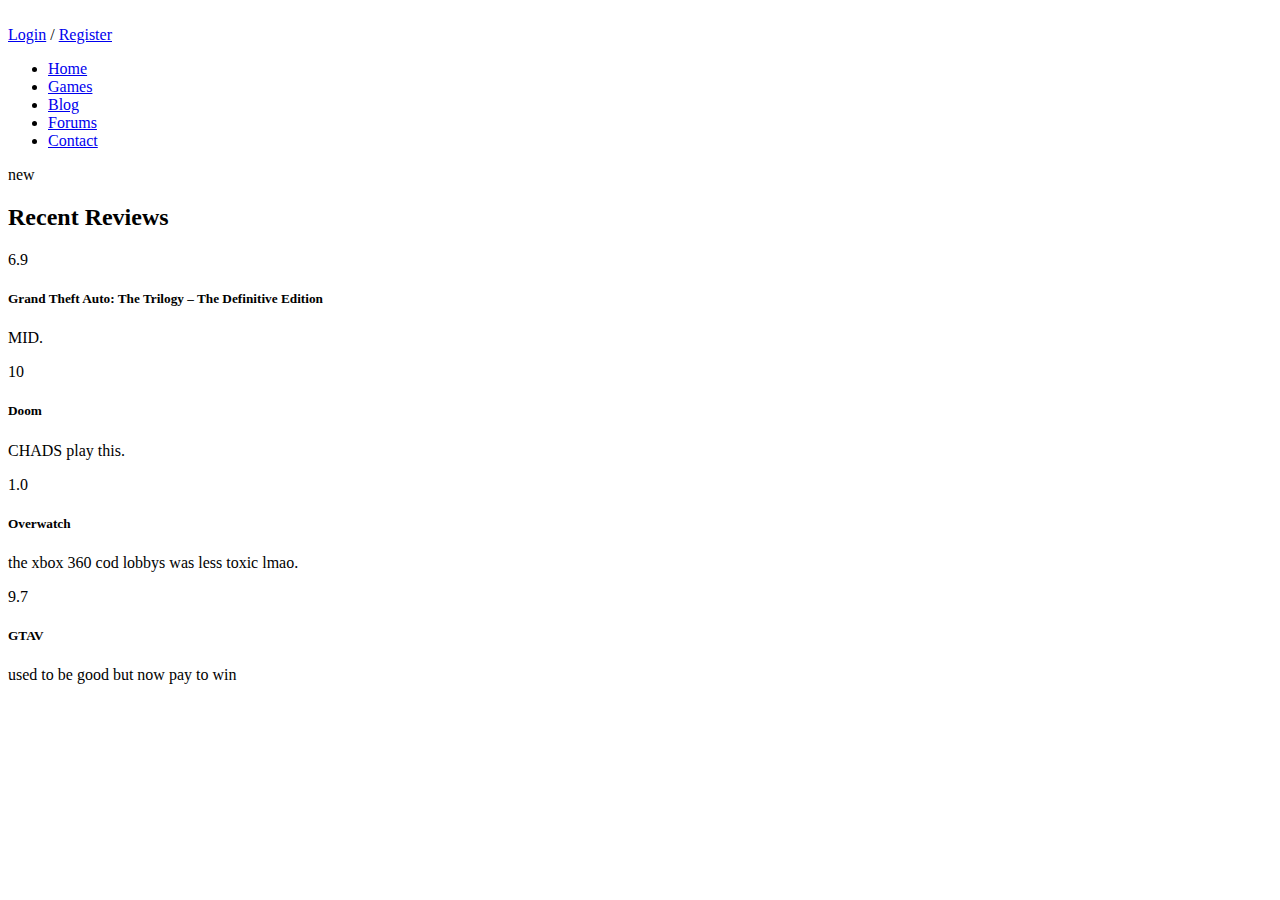
==== index.html @ 5617b8b1 "Update index.html" ====
<!DOCTYPE html>
<html lang="zxx">
<head>
	<title>fluf201 website</title>
	<meta charset="UTF-8">
	<meta name="description" content="Game Warrior Template">
	<meta name="keywords" content="warrior, game, creative, html">
	<meta name="viewport" content="width=device-width, initial-scale=1.0">
	<!-- Favicon -->   
	<link href="img/favicon.ico" rel="shortcut icon"/>

	<!-- Google Fonts -->
	<link href="https://fonts.googleapis.com/css?family=Roboto:400,400i,500,500i,700,700i" rel="stylesheet">

	<!-- Stylesheets -->
	<link rel="stylesheet" href="css/bootstrap.min.css"/>
	<link rel="stylesheet" href="css/font-awesome.min.css"/>
	<link rel="stylesheet" href="css/owl.carousel.css"/>
	<link rel="stylesheet" href="css/style.css"/>
	<link rel="stylesheet" href="css/animate.css"/>


	<!--[if lt IE 9]>
	  <script src="https://oss.maxcdn.com/html5shiv/3.7.2/html5shiv.min.js"></script>
	  <script src="https://oss.maxcdn.com/respond/1.4.2/respond.min.js"></script>
	<![endif]-->

</head>
<body>
	<!-- Page Preloder -->
	<div id="preloder">
		<div class="loader"></div>
	</div>

	<!-- Header section -->
	<header class="header-section">
		<div class="container">
			<!-- logo -->
			<a class="site-logo" href="index.html">
				<img src="img/logo.png" alt="">
			</a>
			<div class="user-panel">
				<a href="#">Login</a>  /  <a href="#">Register</a>
			</div>
			<!-- responsive -->
			<div class="nav-switch">
				<i class="fa fa-bars"></i>
			</div>
			<!-- site menu -->
			<nav class="main-menu">
				<ul>
					<li><a href="index.html">Home</a></li>
					<li><a href="review.html">Games</a></li>
					<li><a href="categories.html">Blog</a></li>
					<li><a href="community.html">Forums</a></li>
					<li><a href="contact.html">Contact</a></li>
				</ul>
			</nav>
		</div>
	</header>
	<!-- Header section end -->



	<!-- Review section -->
	<section class="review-section spad set-bg" data-setbg="img/review-bg.png">
		<div class="container">
			<div class="section-title">
				<div class="cata new">new</div>
				<h2>Recent Reviews</h2>
			</div>
			<div class="row">
				<div class="col-lg-3 col-md-6">
					<div class="review-item">
						<div class="review-cover set-bg" data-setbg="img/review/1.jpg">
							<div class="score yellow">6.9</div>
						</div>
						<div class="review-text">
							<h5>Grand Theft Auto: The Trilogy – The Definitive Edition</h5>
							<p>MID.</p>
						</div>
					</div>
				</div>
				<div class="col-lg-3 col-md-6">
					<div class="review-item">
						<div class="review-cover set-bg" data-setbg="img/review/2.jpg">
							<div class="score purple">10</div>
						</div>
						<div class="review-text">
							<h5>Doom</h5>
							<p>CHADS play this.</p>
						</div>
					</div>
				</div>
				<div class="col-lg-3 col-md-6">
					<div class="review-item">
						<div class="review-cover set-bg" data-setbg="img/review/3.jpg">
							<div class="score green">1.0</div>
						</div>
						<div class="review-text">
							<h5>Overwatch</h5>
							<p>the xbox 360 cod lobbys was less toxic lmao.</p>
						</div>
					</div>
				</div>
				<div class="col-lg-3 col-md-6">
					<div class="review-item">
						<div class="review-cover set-bg" data-setbg="img/review/4.jpg">
							<div class="score pink">9.7</div>
						</div>
						<div class="review-text">
							<h5>GTAV</h5>
							<p>used to be good but now pay to win</p>
						</div>
					</div>
				</div>
			</div>
		</div>
	</section>
	<!-- Review section end -->
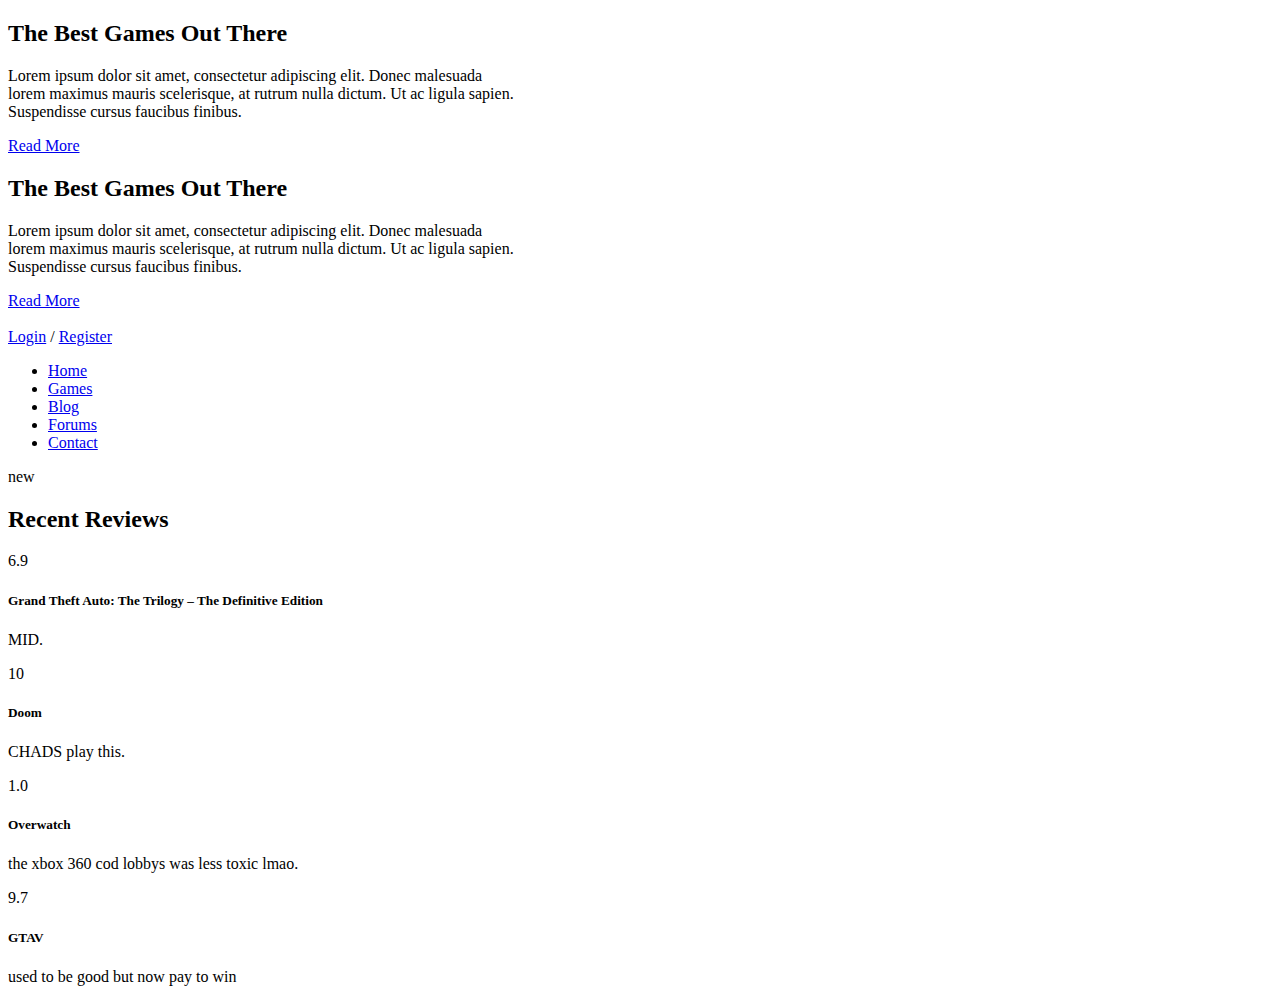
==== commit d800ba64: "Update index.html" ====
--- a/index.html
+++ b/index.html
@@ -24,6 +24,34 @@
 	  <script src="https://oss.maxcdn.com/html5shiv/3.7.2/html5shiv.min.js"></script>
 	  <script src="https://oss.maxcdn.com/respond/1.4.2/respond.min.js"></script>
 	<![endif]-->
+
+
+	<!-- Hero section -->
+	<section class="hero-section">
+		<div class="hero-slider owl-carousel">
+			<div class="hs-item set-bg" data-setbg="img/slider-1.jpg">
+				<div class="hs-text">
+					<div class="container">
+						<h2>The Best <span>Games</span> Out There</h2>
+						<p>Lorem ipsum dolor sit amet, consectetur adipiscing elit. Donec malesuada <br> lorem maximus mauris scelerisque, at rutrum nulla dictum. Ut ac ligula sapien. <br>Suspendisse cursus faucibus finibus.</p>
+						<a href="#" class="site-btn">Read More</a>
+					</div>
+				</div>
+			</div>
+			<div class="hs-item set-bg" data-setbg="img/slider-2.jpg">
+				<div class="hs-text">
+					<div class="container">
+						<h2>The Best <span>Games</span> Out There</h2>
+						<p>Lorem ipsum dolor sit amet, consectetur adipiscing elit. Donec malesuada <br> lorem maximus mauris scelerisque, at rutrum nulla dictum. Ut ac ligula sapien. <br>Suspendisse cursus faucibus finibus.</p>
+						<a href="#" class="site-btn">Read More</a>
+					</div>
+				</div>
+			</div>
+		</div>
+	</section>
+	<!-- Hero section end -->
+
+
 
 </head>
 <body>
@@ -118,3 +146,17 @@
 		</div>
 	</section>
 	<!-- Review section end -->
+</p>
+		</div>
+	</footer>
+	<!-- Footer section end -->
+
+
+	<!--====== Javascripts & Jquery ======-->
+	<script src="js/jquery-3.2.1.min.js"></script>
+	<script src="js/bootstrap.min.js"></script>
+	<script src="js/owl.carousel.min.js"></script>
+	<script src="js/jquery.marquee.min.js"></script>
+	<script src="js/main.js"></script>
+    </body>
+</html>
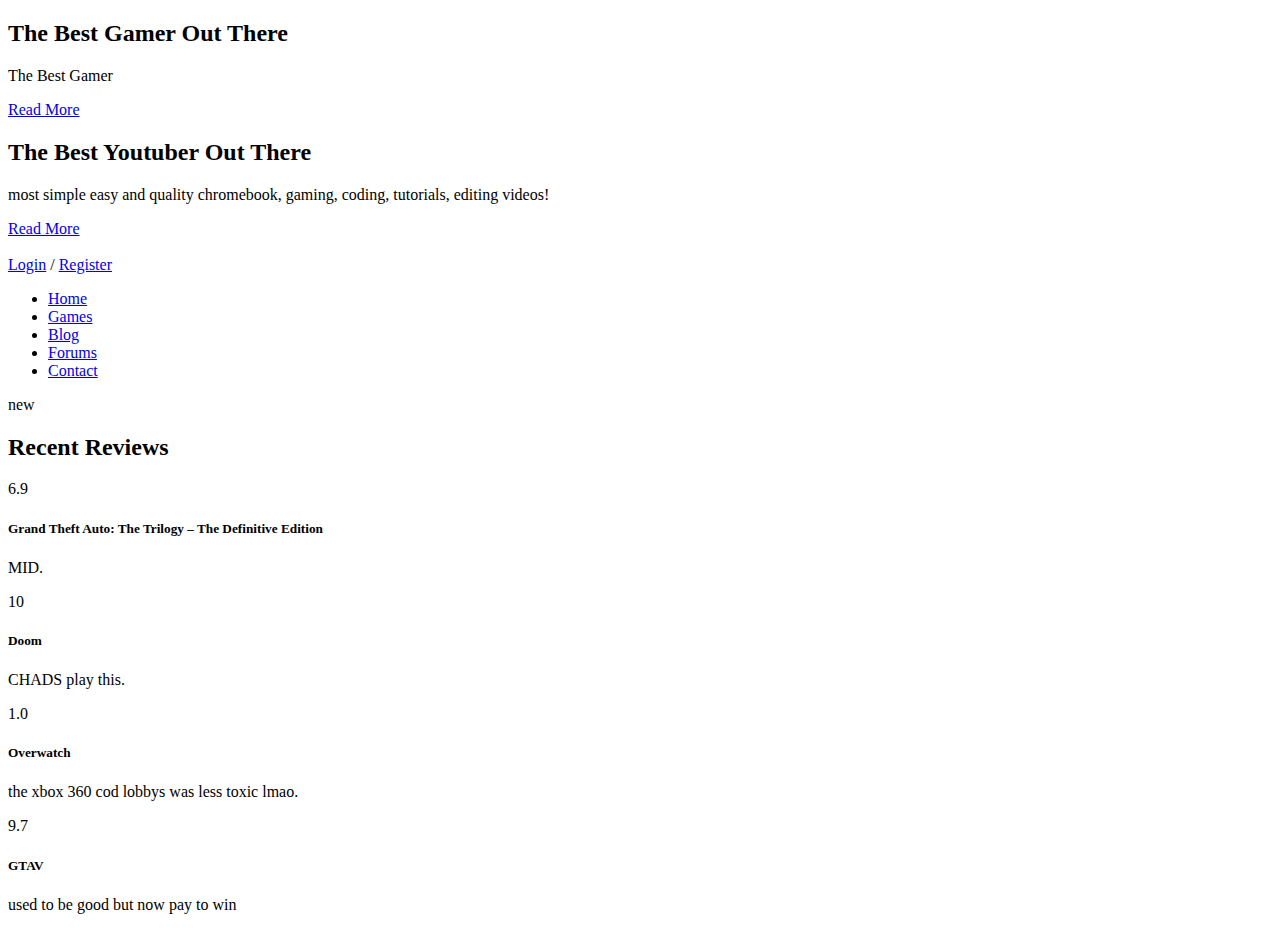
==== commit 3512dc66: "Update index.html" ====
--- a/index.html
+++ b/index.html
@@ -32,8 +32,8 @@
 			<div class="hs-item set-bg" data-setbg="img/slider-1.jpg">
 				<div class="hs-text">
 					<div class="container">
-						<h2>The Best <span>Games</span> Out There</h2>
-						<p>Lorem ipsum dolor sit amet, consectetur adipiscing elit. Donec malesuada <br> lorem maximus mauris scelerisque, at rutrum nulla dictum. Ut ac ligula sapien. <br>Suspendisse cursus faucibus finibus.</p>
+						<h2>The Best <span>Gamer</span> Out There</h2>
+						<p>The Best Gamer </p>
 						<a href="#" class="site-btn">Read More</a>
 					</div>
 				</div>
@@ -41,8 +41,8 @@
 			<div class="hs-item set-bg" data-setbg="img/slider-2.jpg">
 				<div class="hs-text">
 					<div class="container">
-						<h2>The Best <span>Games</span> Out There</h2>
-						<p>Lorem ipsum dolor sit amet, consectetur adipiscing elit. Donec malesuada <br> lorem maximus mauris scelerisque, at rutrum nulla dictum. Ut ac ligula sapien. <br>Suspendisse cursus faucibus finibus.</p>
+						<h2>The Best <span>Youtuber</span> Out There</h2>
+						<p>most simple easy and quality chromebook, gaming, coding, tutorials, editing videos!</p>
 						<a href="#" class="site-btn">Read More</a>
 					</div>
 				</div>
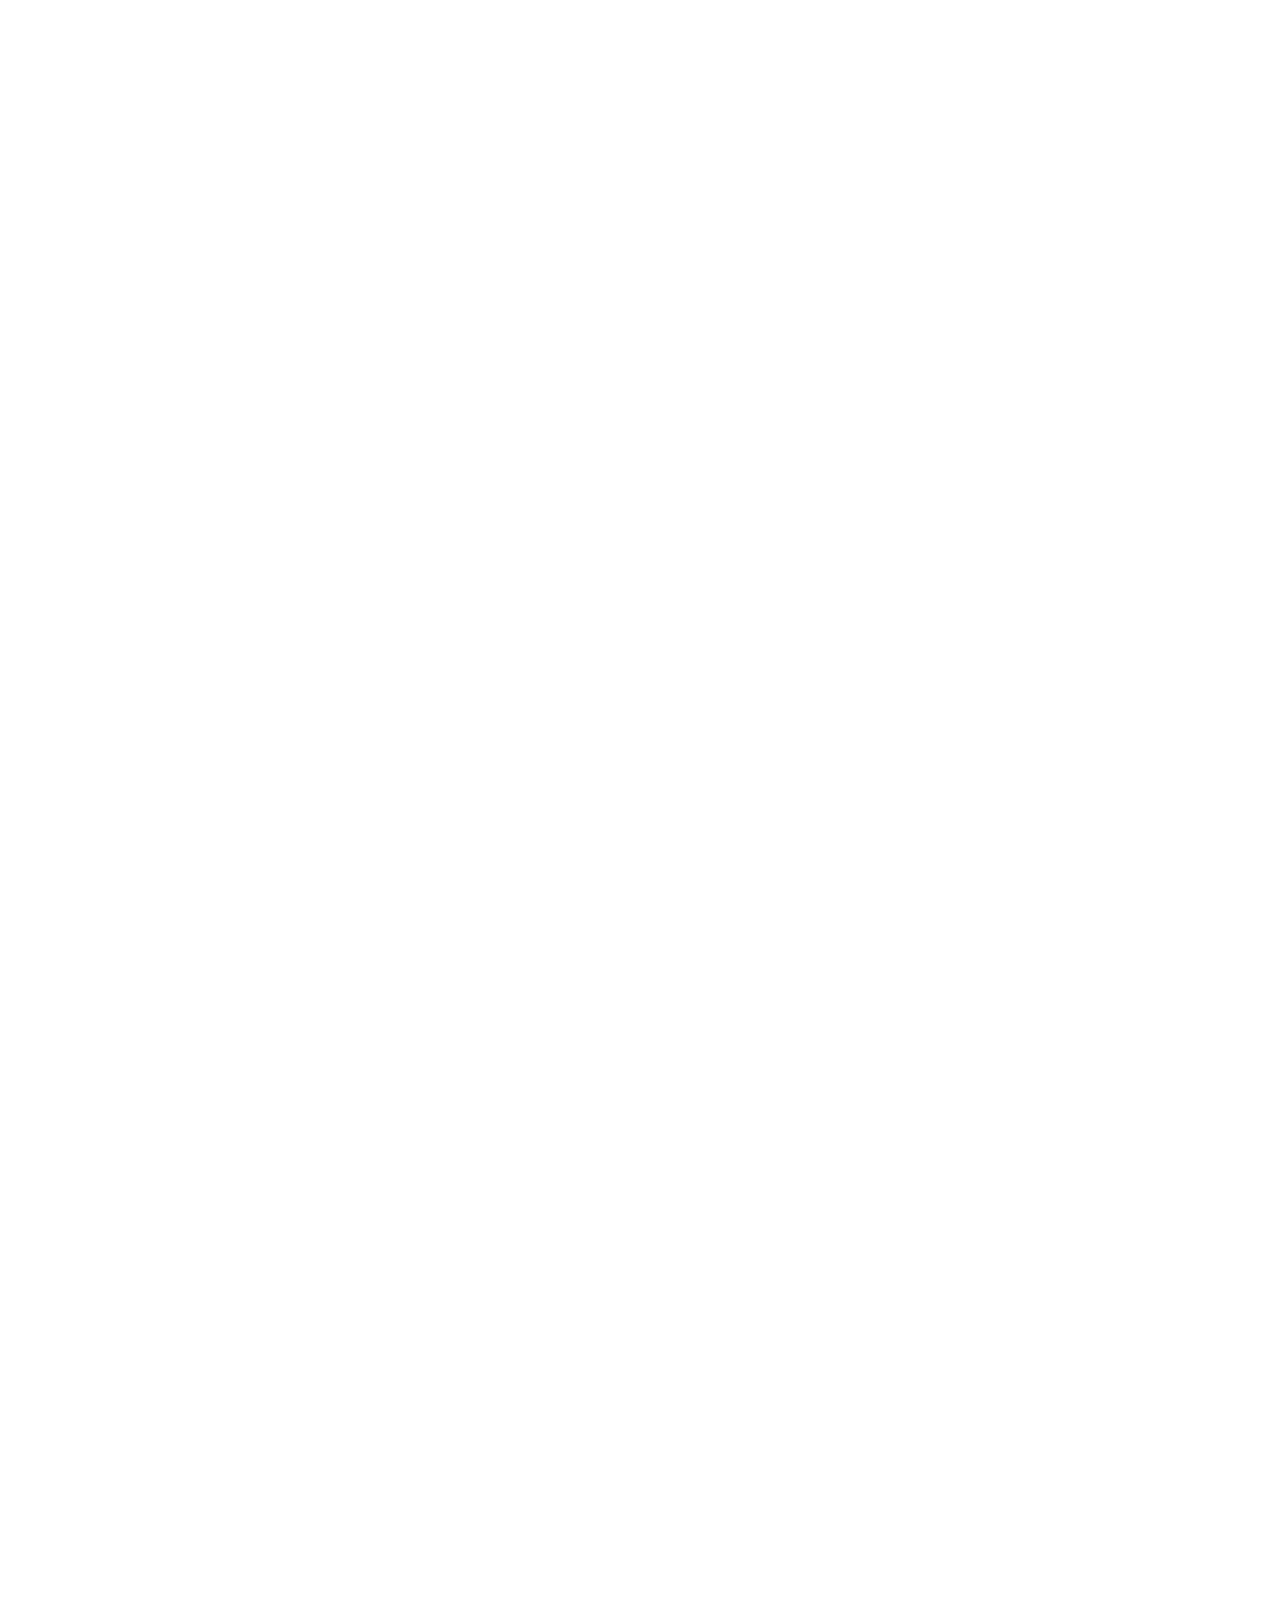
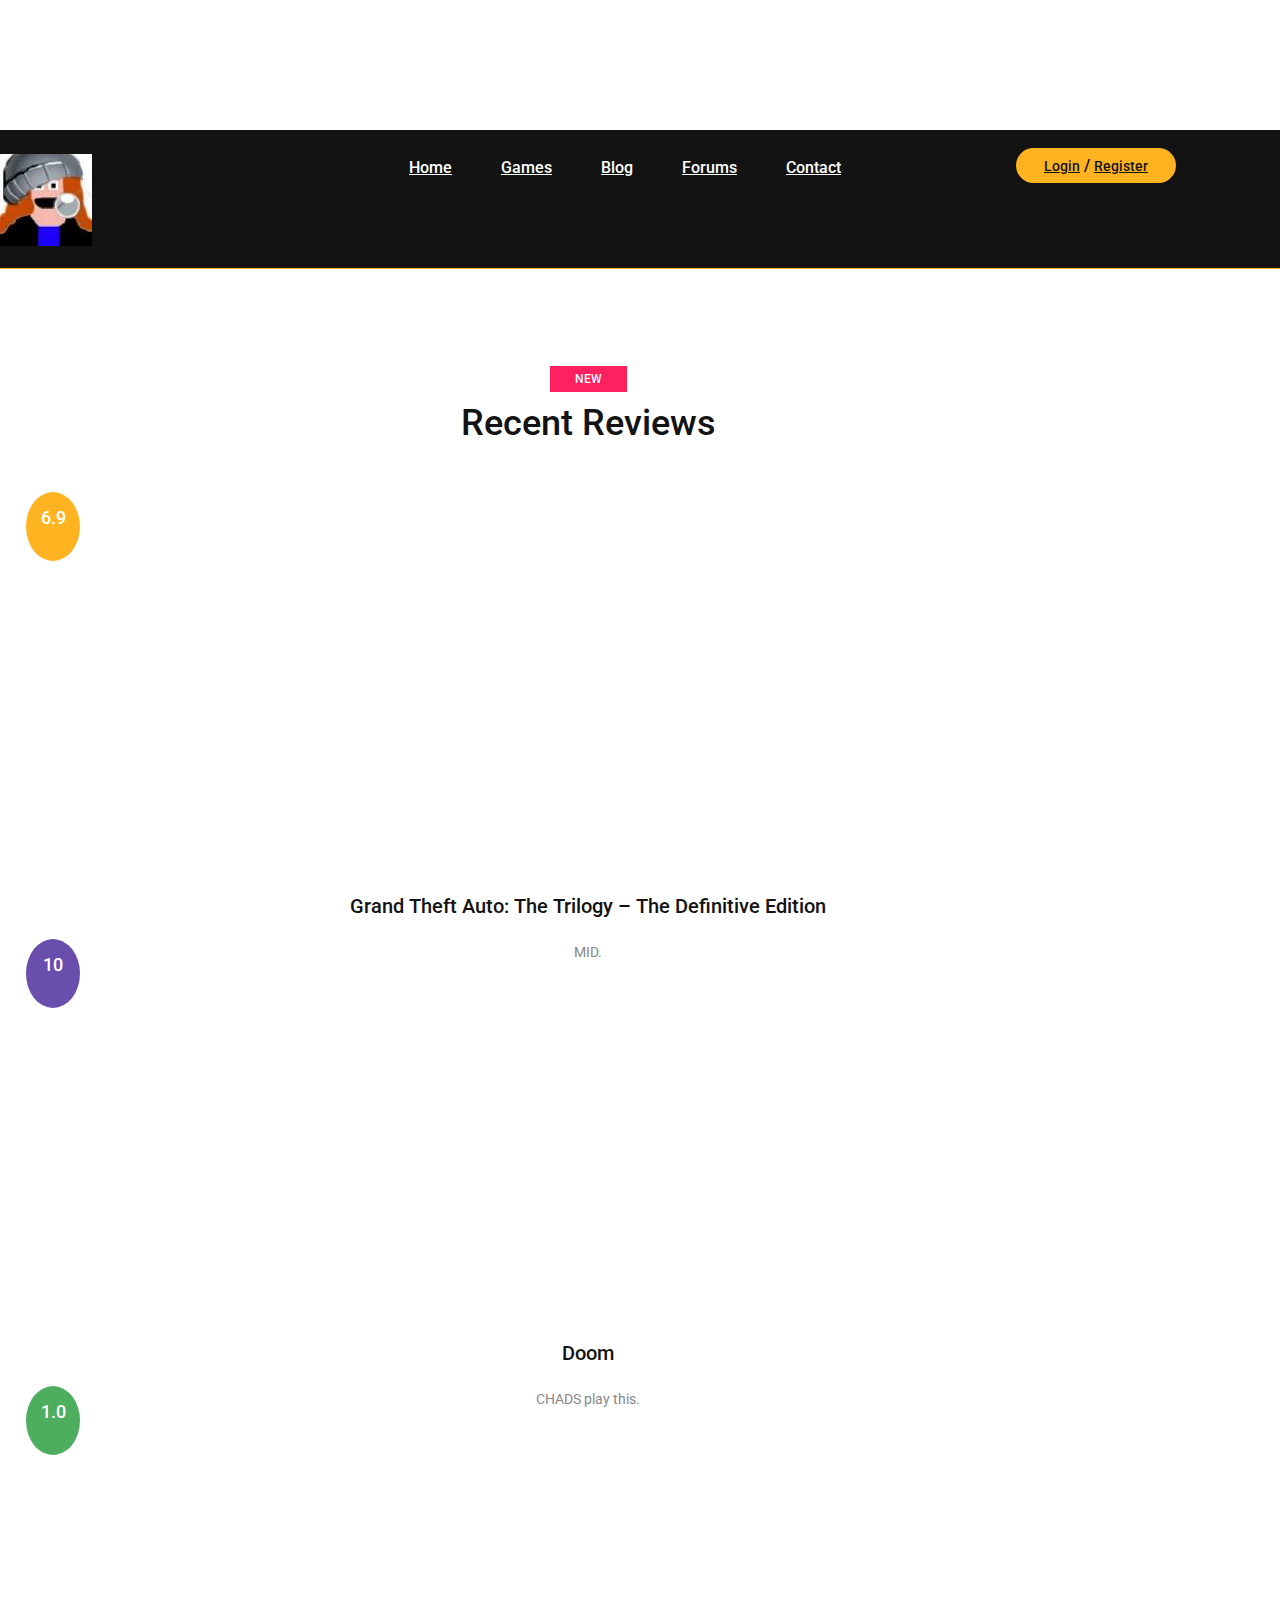
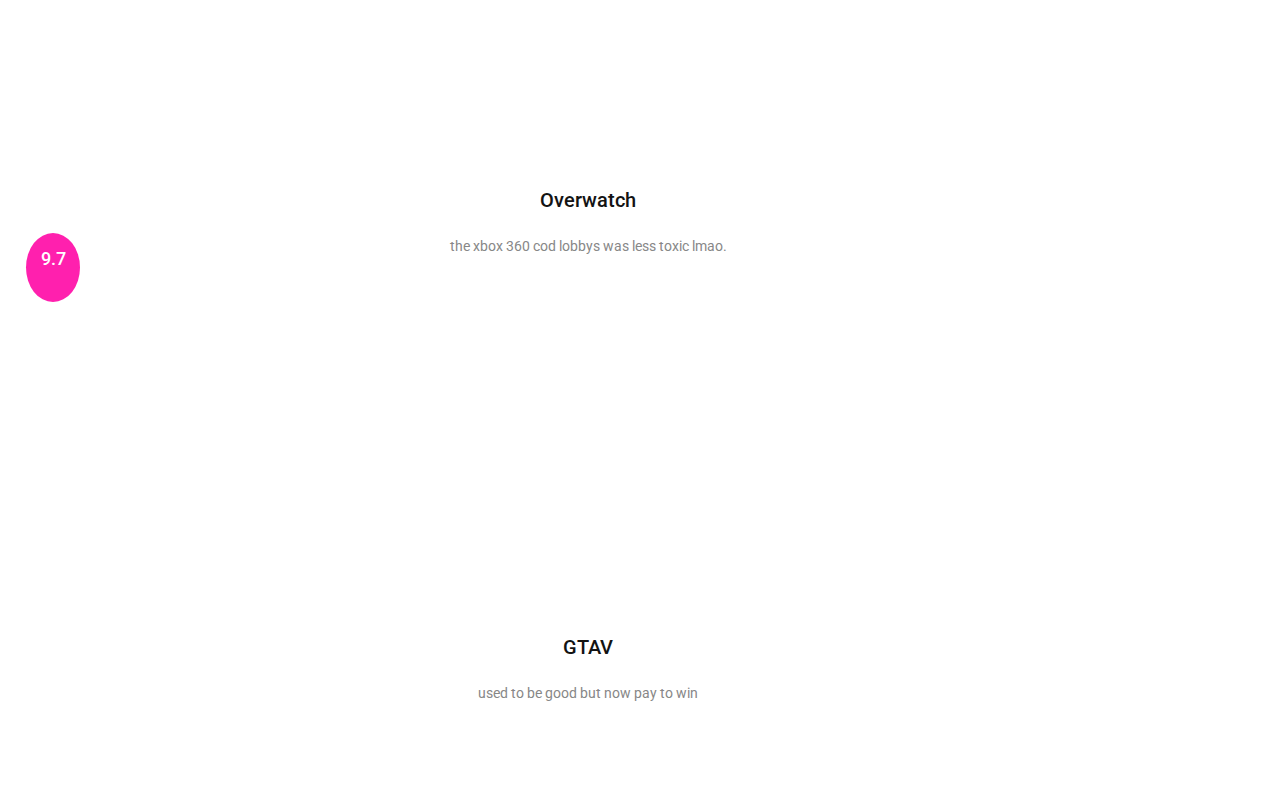
==== commit 5eaafce9: "Update index.html" ====
--- a/index.html
+++ b/index.html
@@ -3,8 +3,8 @@
 <head>
 	<title>fluf201 website</title>
 	<meta charset="UTF-8">
-	<meta name="description" content="Game Warrior Template">
-	<meta name="keywords" content="warrior, game, creative, html">
+	<meta name="description" content="fluf201 website">
+	<meta name="keywords" content="gaming, fluf201, fluf201playz, html">
 	<meta name="viewport" content="width=device-width, initial-scale=1.0">
 	<!-- Favicon -->   
 	<link href="img/favicon.ico" rel="shortcut icon"/>
--- a/css/style.css
+++ b/css/style.css
@@ -0,0 +1,1517 @@
+/* =================================
+------------------------------------
+  Game Warrior Template
+  Version: 1.0
+ ------------------------------------ 
+ ====================================*/
+
+/*---------------------------*/
+/* Template default CSS
+/*---------------------------*/
+
+html,
+body {
+	height: 100%;
+	font-family: 'Roboto', sans-serif;
+	-webkit-font-smoothing: antialiased;
+	font-smoothing: antialiased;
+}
+
+h1,
+h2,
+h3,
+h4,
+h5,
+h6 {
+	margin: 0;
+	font-weight: 500;
+	color: #131313;
+}
+
+h1 {
+	font-size: 70px;
+}
+
+h2 {
+	font-size: 36px;
+}
+
+h3 {
+	font-size: 30px;
+}
+
+h4 {
+	font-size: 24px;
+}
+
+h5 {
+	font-size: 20px;
+}
+
+h6 {
+	font-size: 16px;
+}
+
+p {
+	font-size: 14px;
+	color: #878787;
+	line-height: 2;
+}
+
+img {
+	max-width: 100%;
+}
+
+input:focus,
+select:focus,
+button:focus,
+textarea:focus {
+	outline: none;
+}
+
+a:hover,
+a:focus {
+	text-decoration: none;
+	outline: none;
+}
+
+ul,
+ol {
+	padding: 0;
+	margin: 0;
+}
+
+/*---------------------
+  Helper CSS
+-----------------------*/
+
+.section-title {
+	text-align: center;
+	margin-bottom: 75px;
+}
+
+.section-title h2 {
+	padding-top: 10px;
+	font-size: 36px;
+}
+
+.set-bg {
+	background-repeat: no-repeat;
+	background-size: cover;
+	background-position: top center;
+}
+
+.spad {
+	padding-top: 97px;
+	padding-bottom: 97px;
+}
+
+.text-white h1,
+.text-white h2,
+.text-white h3,
+.text-white h4,
+.text-white h5,
+.text-white h6,
+.text-white p,
+.text-white span,
+.text-white li,
+.text-white a {
+	color: #fff;
+}
+
+.rating i {
+	color: #fbb710;
+}
+
+.rating .is-fade {
+	color: #e0e3e4;
+}
+
+/*---------------------
+  Commom elements
+-----------------------*/
+
+/* buttons */
+.site-btn {
+	display: inline-block;
+	text-align: center;
+	font-size: 15px;
+	color: #131313;
+	padding: 16px 30px;
+	min-width: 153px;
+	border-radius: 50px;
+	font-weight: 500;
+	border: none;
+	background: #ffb320;
+	cursor: pointer;
+}
+
+.site-btn.btn-sm {
+	padding: 10px 30px;
+	min-width: 163px;
+}
+
+.site-btn:hover {
+	color: #131313;
+}
+
+.cata {
+	display: inline-block;
+	text-transform: uppercase;
+	font-size: 12px;
+	font-weight: 500;
+	color: #fff;
+	padding: 6px 25px;
+}
+
+.cata.new {
+	background: #ff205f;
+}
+
+.cata.strategy {
+	background: #4eae60;
+}
+
+.cata.racing {
+	background: #694eae;
+}
+
+.cata.adventure {
+	background: #40abf5;
+}
+
+/* Preloder */
+#preloder {
+	position: fixed;
+	width: 100%;
+	height: 100%;
+	top: 0;
+	left: 0;
+	z-index: 999999;
+	background: #fff;
+}
+
+.loader {
+	width: 40px;
+	height: 40px;
+	position: absolute;
+	top: 50%;
+	left: 50%;
+	margin-top: -13px;
+	margin-left: -13px;
+	border-radius: 60px;
+	animation: loader 0.8s linear infinite;
+	-webkit-animation: loader 0.8s linear infinite;
+}
+
+@keyframes loader {
+	0% {
+		-webkit-transform: rotate(0deg);
+		transform: rotate(0deg);
+		border: 4px solid #f44336;
+		border-left-color: transparent;
+	}
+	50% {
+		-webkit-transform: rotate(180deg);
+		transform: rotate(180deg);
+		border: 4px solid #673ab7;
+		border-left-color: transparent;
+	}
+	100% {
+		-webkit-transform: rotate(360deg);
+		transform: rotate(360deg);
+		border: 4px solid #f44336;
+		border-left-color: transparent;
+	}
+}
+
+@-webkit-keyframes loader {
+	0% {
+		-webkit-transform: rotate(0deg);
+		border: 4px solid #f44336;
+		border-left-color: transparent;
+	}
+	50% {
+		-webkit-transform: rotate(180deg);
+		border: 4px solid #673ab7;
+		border-left-color: transparent;
+	}
+	100% {
+		-webkit-transform: rotate(360deg);
+		border: 4px solid #f44336;
+		border-left-color: transparent;
+	}
+}
+
+/*------------------
+  Header section
+---------------------*/
+
+.header-section {
+	background: #131313;
+	clear: both;
+	overflow: hidden;
+	padding: 18px 0;
+	border-bottom: 1px solid #ffb320;
+}
+
+.site-logo {
+	display: inline-block;
+	float: left;
+	padding-top: 6px;
+}
+
+.user-panel {
+	float: right;
+	font-weight: 500;
+	background: #ffb320;
+	padding: 8px 28px;
+	border-radius: 30px;
+}
+
+.user-panel a {
+	font-size: 14px;
+	color: #131313;
+}
+
+.main-menu {
+	float: right;
+	margin-right: 170px;
+}
+
+.main-menu ul {
+	list-style: none;
+}
+
+.main-menu ul li {
+	display: inline;
+}
+
+.main-menu ul li a {
+	display: inline-block;
+	font-size: 16px;
+	color: #fff;
+	margin-left: 35px;
+	font-weight: 500;
+	padding: 10px 5px;
+}
+
+.main-menu ul li a:hover {
+	color: #ffb320;
+}
+
+.header-btn {
+	float: right;
+	margin-right: 0;
+}
+
+.nav-switch {
+	display: none;
+}
+
+/*------------------
+  Hero Section
+---------------------*/
+
+.hero-slider .hs-item {
+	height: 865px;
+	display: table;
+	width: 100%;
+}
+
+.hero-slider .hs-text {
+	display: table-cell;
+	vertical-align: middle;
+}
+
+.hero-slider .hs-text h2 {
+	color: #fff;
+	font-weight: 400;
+	font-size: 60px;
+	margin-bottom: 30px;
+	position: relative;
+	top: -80px;
+	opacity: 0;
+}
+
+.hero-slider .hs-text h2 span {
+	color: #ffb320;
+}
+
+.hero-slider .hs-text p {
+	color: #fff;
+	margin-bottom: 30px;
+	position: relative;
+	position: relative;
+	top: -90px;
+	opacity: 0;
+}
+
+.hero-slider .hs-text .site-btn {
+	position: relative;
+	top: -100px;
+	opacity: 0;
+}
+
+.hero-slider .owl-item.active .hs-item h2,
+.hero-slider .owl-item.active .hs-item p,
+.hero-slider .owl-item.active .hs-item .site-btn {
+	top: 0;
+	opacity: 1;
+}
+
+.hero-slider .owl-item.active .hs-item h2 {
+	-webkit-transition: all 0.5s ease 1s;
+	-o-transition: all 0.5s ease 1s;
+	transition: all 0.5s ease 1s;
+}
+
+.hero-slider .owl-item.active .hs-item p {
+	-webkit-transition: all 0.5s ease 0.8s;
+	-o-transition: all 0.5s ease 0.8s;
+	transition: all 0.5s ease 0.8s;
+}
+
+.hero-slider .owl-item.active .hs-item .site-btn {
+	-webkit-transition: all 0.5s ease 0.6s;
+	-o-transition: all 0.5s ease 0.6s;
+	transition: all 0.5s ease 0.6s;
+}
+
+.hero-slider .owl-dots {
+	position: relative;
+	max-width: 1146px;
+	margin: -33px auto 0;
+	top: -67px;
+	z-index: 5;
+}
+
+.hero-slider .owl-dots .owl-dot {
+	display: inline-block;
+	margin-right: 13px;
+	width: 33px;
+	height: 33px;
+	font-size: 14px;
+	font-weight: 500;
+	text-align: center;
+	padding-top: 7px;
+	border-radius: 40px;
+	background: #dbe2ec;
+}
+
+.hero-slider .owl-dots .owl-dot.active {
+	background: #ffb320;
+}
+
+/*---------------------
+  Latest News section
+-----------------------*/
+
+.latest-news-section {
+	overflow: hidden;
+	display: block;
+	clear: both;
+	background: #131313;
+	padding: 24px 0;
+	position: relative;
+}
+
+.ln-title {
+	position: absolute;
+	height: 100%;
+	width: 29%;
+	left: 0;
+	top: 0;
+	text-align: right;
+	padding-top: 24px;
+	padding-right: 66px;
+	font-size: 18px;
+	font-weight: 500;
+	color: #fff;
+	background: #ffb320;
+	z-index: 1;
+}
+
+.news-ticker {
+	width: 71%;
+	float: right;
+	overflow: hidden;
+	display: inline-block;
+}
+
+.news-ticker-contant .nt-item {
+	margin-right: 35px;
+	color: #fff;
+	display: inline-block;
+}
+
+.news-ticker-contant .nt-item span {
+	margin-right: 35px;
+	display: inline-block;
+	text-transform: uppercase;
+	font-size: 12px;
+	font-weight: 500;
+	color: #fff;
+	padding: 4px 20px;
+}
+
+.news-ticker-contant .nt-item span.new {
+	background: #ff205f;
+}
+
+.news-ticker-contant .nt-item span.strategy {
+	background: #4eae60;
+}
+
+.news-ticker-contant .nt-item span.racing {
+	background: #694eae;
+}
+
+/*------------------
+  Feature Section
+---------------------*/
+
+.feature-item {
+	height: 415px;
+	position: relative;
+}
+
+.feature-item:after {
+	position: absolute;
+	content: "";
+	width: 100%;
+	height: 100%;
+	left: 0;
+	top: 0;
+	background: #000;
+	opacity: .65;
+}
+
+.feature-item .cata {
+	position: relative;
+	margin-top: 28px;
+	margin-left: 29px;
+	z-index: 3;
+}
+
+.feature-item .fi-content {
+	position: absolute;
+	width: 100%;
+	left: 0;
+	bottom: 0;
+	padding: 0 26px 24px;
+	z-index: 2;
+}
+
+.feature-item .fi-content h5 {
+	margin-bottom: 18px;
+}
+
+.feature-item .fi-content .fi-comment {
+	font-size: 12px;
+	opacity: .54;
+}
+
+/*----------------------
+  Recent Game Section
+------------------------*/
+
+.recent-game-section {
+	background-color: #eef2f6;
+	border-top: 1px solid #d6dee7;
+	border-bottom: 1px solid #d6dee7;
+}
+
+.recent-game-item .rgi-thumb {
+	height: 204px;
+	padding: 25px 28px;
+}
+
+.recent-game-item .rgi-content {
+	padding: 34px 22px 20px;
+	background: #fff;
+	border: 1px solid #d6dee7;
+	border-top: none;
+	position: relative;
+}
+
+.recent-game-item .rgi-content h5 {
+	margin-bottom: 20px;
+	line-height: 1.5;
+}
+
+.recent-game-item .rgi-content .comment {
+	font-size: 12px;
+	color: #737373;
+}
+
+.recent-game-item .rgi-extra {
+	position: absolute;
+	right: 0;
+	bottom: 0;
+	width: 70px;
+}
+
+.recent-game-item .rgi-extra .rgi-star,
+.recent-game-item .rgi-extra .rgi-heart {
+	height: 35px;
+	width: 35px;
+	float: left;
+	display: block;
+	padding: 6px 8px 0;
+}
+
+.recent-game-item .rgi-extra .rgi-star {
+	background: #ffb320;
+}
+
+.recent-game-item .rgi-extra .rgi-heart {
+	background: #ff205f;
+}
+
+/*----------------------
+  Tournaments Section
+------------------------*/
+
+.tournaments-section {
+	background-image: url("../img/pattern.png");
+	background-repeat: repeat;
+}
+
+.tournament-title {
+	display: inline-block;
+	padding: 7px 25px;
+	font-size: 12px;
+	font-weight: 500;
+	color: #fff;
+	text-transform: uppercase;
+	background: #fb6e10;
+}
+
+.tournament-item {
+	background: #252525;
+}
+
+.tournament-item .ti-notic {
+	display: inline-block;
+	padding: 8px 21px;
+	font-size: 12px;
+	font-weight: 700;
+	color: #131313;
+	text-transform: uppercase;
+	background: #ffb320;
+}
+
+.tournament-item .ti-content {
+	padding: 38px 24px;
+	overflow: hidden;
+}
+
+.tournament-item .ti-thumb {
+	width: 168px;
+	height: 178px;
+	float: left;
+}
+
+.tournament-item .ti-text {
+	padding-left: 195px;
+}
+
+.tournament-item .ti-text h4 {
+	color: #ffb320;
+	margin-bottom: 20px;
+}
+
+.tournament-item .ti-text ul {
+	list-style: none;
+	margin-bottom: 20px;
+}
+
+.tournament-item .ti-text ul li {
+	color: #fff;
+	font-size: 12px;
+	margin-bottom: 6px;
+}
+
+.tournament-item .ti-text ul li span {
+	color: #9a9a9a;
+}
+
+.tournament-item .ti-text p {
+	font-size: 12px;
+	margin-bottom: 0;
+}
+
+.tournament-item .ti-text p span {
+	font-weight: 500;
+	color: #ffb320;
+}
+
+/*----------------------
+  Review Section
+------------------------*/
+
+.review-section {
+	background-position: right top;
+}
+
+.review-item .review-cover {
+	position: relative;
+	margin-bottom: 30px;
+	height: 345px;
+}
+
+.review-item .review-cover .score {
+	position: absolute;
+	width: 54px;
+	height: 54px;
+	top: -27px;
+	left: 26px;
+	padding-top: 15px;
+	font-size: 18px;
+	font-weight: 500;
+	color: #fff;
+	text-align: center;
+	border-radius: 50%;
+	z-index: 1;
+}
+
+.review-item .review-cover .score.yellow {
+	background: #ffb320;
+}
+
+.review-item .review-cover .score.purple {
+	background: #694eae;
+}
+
+.review-item .review-cover .score.pink {
+	background: #ff20ae;
+}
+
+.review-item .review-cover .score.green {
+	background: #4eae60;
+}
+
+.review-item .review-text {
+	text-align: center;
+}
+
+.review-item .review-text h5 {
+	margin-bottom: 20px;
+}
+
+.review-item .review-text p {
+	margin-bottom: 0;
+}
+
+.review-item .rating {
+	margin-bottom: 20px;
+}
+
+.review-item .rating i {
+	font-size: 12px;
+}
+
+/*----------------------
+  Footer top Section
+------------------------*/
+
+.footer-top-section {
+	background-image: url("../img/pattern.png");
+	background-repeat: repeat;
+	padding: 72px 0;
+}
+
+.footer-top-section .container {
+	position: relative;
+}
+
+.footer-top-bg {
+	position: absolute;
+	left: -30px;
+	bottom: -85px;
+	z-index: 2;
+}
+
+.footer-logo img {
+	margin-bottom: 35px;
+}
+
+.footer-widget {
+	padding: 40px 30px 7px;
+	background: #252525;
+	border: 1px solid #4a4a4a;
+}
+
+.footer-widget .fw-title {
+	color: #fff;
+	margin-bottom: 40px;
+}
+
+.latest-blog .lb-item {
+	margin-bottom: 23px;
+	overflow: hidden;
+}
+
+.latest-blog .lb-item .lb-thumb {
+	width: 97px;
+	height: 97px;
+	float: left;
+}
+
+.latest-blog .lb-item .lb-content {
+	padding-left: 110px;
+}
+
+.latest-blog .lb-item .lb-content .lb-date {
+	font-size: 12px;
+	color: #ffb320;
+	margin-bottom: 8px;
+}
+
+.latest-blog .lb-item .lb-content p {
+	font-size: 12px;
+	margin-bottom: 5px;
+	color: #d3d3d3;
+}
+
+.latest-blog .lb-item .lb-content .lb-author {
+	font-size: 12px;
+	color: #d3d3d3;
+	opacity: 0.45;
+}
+
+.top-comment {
+	overflow: hidden;
+}
+
+.top-comment .tc-item {
+	margin-bottom: 23px;
+	overflow: hidden;
+}
+
+.top-comment .tc-item .tc-thumb {
+	width: 63px;
+	height: 63px;
+	border-radius: 50%;
+	float: left;
+}
+
+.top-comment .tc-item .tc-content {
+	padding-left: 100px;
+}
+
+.top-comment .tc-item .tc-content p {
+	font-size: 12px;
+	color: #d3d3d3;
+	margin-bottom: 5px;
+}
+
+.top-comment .tc-item .tc-content p a {
+	color: #ff205f;
+}
+
+.top-comment .tc-item .tc-content p span {
+	color: #7a7a7a;
+}
+
+.top-comment .tc-item .tc-content .tc-date {
+	font-size: 12px;
+	color: #ffb320;
+}
+
+/*----------------------
+  Footer Section
+------------------------*/
+
+.footer-section {
+	padding: 18px 0 16px;
+	overflow: hidden;
+	background: #252525;
+}
+
+.footer-menu {
+	list-style: none;
+	float: right;
+}
+
+.footer-menu li {
+	display: inline;
+}
+
+.footer-menu li a {
+	display: inline-block;
+	font-size: 14px;
+	font-weight: 500;
+	color: #aeaeae;
+	margin-left: 30px;
+}
+
+.copyright {
+	float: left;
+	margin-bottom: 0;
+	font-weight: 500;
+	color: #aeaeae;
+}
+
+/*------------------
+  Other Pages
+--------------------
+====================*/
+
+.page-info-section {
+	height: 499px;
+	position: relative;
+}
+
+.page-info-section .pi-content {
+	position: absolute;
+	width: 100%;
+	bottom: 65px;
+	left: 0;
+	z-index: 2;
+}
+
+.page-info-section .pi-content h2 {
+	font-size: 60px;
+	margin-bottom: 25px;
+	font-weight: 400;
+}
+
+.site-pagination {
+	padding-top: 50px;
+}
+
+.site-pagination a,
+.site-pagination span {
+	width: 33px;
+	height: 33px;
+	font-size: 14px;
+	font-weight: 500;
+	padding-top: 7px;
+	text-align: center;
+	display: inline-block;
+	border-radius: 50%;
+	color: #131313;
+	margin-right: 10px;
+}
+
+.site-pagination .active {
+	background: #ffb320;
+}
+
+.site-pagination.sp-style-2 a,
+.site-pagination.sp-style-2 span {
+	background: #e5e5e5;
+}
+
+.site-pagination.sp-style-2 .active {
+	background: #ffb320;
+}
+
+.widget-item {
+	margin-bottom: 73px;
+}
+
+.widget-item:last-child {
+	margin-bottom: 0;
+}
+
+.widget-item .widget-title {
+	margin-bottom: 40px;
+}
+
+.widget-item .latest-blog .lb-item .lb-content p,
+.widget-item .top-comment .tc-item .tc-content p {
+	color: #131313;
+}
+
+.widget-item .latest-blog .lb-item .lb-content .lb-author {
+	color: #737373;
+}
+
+.widget-item .top-comment .tc-item .tc-content {
+	padding-right: 20px;
+}
+
+.widget-item .review-item {
+	background: #eff2f5;
+}
+
+.widget-item .review-item .review-text {
+	padding: 0 35px 20px;
+}
+
+.search-widget {
+	position: relative;
+}
+
+.search-widget input {
+	width: 100%;
+	height: 41px;
+	border: 1px solid #d6dee7;
+	padding-left: 22px;
+	padding-right: 45px;
+	font-size: 12px;
+}
+
+.search-widget button {
+	position: absolute;
+	right: 0;
+	top: 0;
+	height: 100%;
+	background: none;
+	border: none;
+	padding-right: 15px;
+	color: #878787;
+	cursor: pointer;
+}
+
+/*-----------------
+  Categories page
+--------------------*/
+
+.recent-game-page .recent-game-item {
+	margin-bottom: 42px;
+}
+
+/*-----------------
+  Single blog page
+--------------------*/
+
+.single-blog-page .blog-thumb {
+	height: 424px;
+	padding-top: 24px;
+	padding-left: 29px;
+	margin-bottom: 40px;
+	position: relative;
+}
+
+.single-blog-page .blog-thumb .rgi-extra {
+	position: absolute;
+	right: 0;
+	bottom: 0;
+	width: 70px;
+}
+
+.single-blog-page .blog-thumb .rgi-extra .rgi-star,
+.single-blog-page .blog-thumb .rgi-extra .rgi-heart {
+	height: 35px;
+	width: 35px;
+	float: left;
+	display: block;
+	padding: 6px 8px 0;
+}
+
+.single-blog-page .blog-thumb .rgi-extra .rgi-star {
+	background: #ffb320;
+}
+
+.single-blog-page .blog-thumb .rgi-extra .rgi-heart {
+	background: #ff205f;
+}
+
+.single-blog-page .blog-content h3 {
+	margin-bottom: 10px;
+}
+
+.single-blog-page .blog-content .meta-comment {
+	display: block;
+	font-size: 12px;
+	color: #737373;
+	margin-bottom: 25px;
+}
+
+.single-blog-page .blog-content p {
+	margin-bottom: 25px;
+}
+
+.comment-warp {
+	padding-top: 50px;
+}
+
+.comment-title {
+	margin-bottom: 45px;
+}
+
+.comment-list {
+	list-style: none;
+}
+
+.comment-list li {
+	margin-bottom: 40px;
+	overflow: hidden;
+}
+
+.comment-list .comment .comment-avator {
+	width: 63px;
+	height: 63px;
+	border-radius: 50%;
+	float: left;
+}
+
+.comment-list .comment .comment-content {
+	padding-left: 100px;
+}
+
+.comment-list .comment .comment-content h5 {
+	font-size: 12px;
+	color: #131313;
+	font-weight: 400;
+	margin-bottom: 10px;
+}
+
+.comment-list .comment .comment-content h5 span {
+	color: #ffb320;
+	padding-left: 18px;
+}
+
+.comment-list .comment .comment-content p {
+	font-size: 12px;
+	margin-bottom: 5px;
+}
+
+.comment-list .comment .comment-content .reply {
+	font-size: 12px;
+	color: #ff1d55;
+}
+
+.comment-form-warp {
+	padding-top: 30px;
+}
+
+.comment-form input[type=text],
+.comment-form input[type=email],
+.comment-form textarea {
+	width: 100%;
+	height: 41px;
+	border: 1px solid #d6dee7;
+	padding-left: 22px;
+	padding-right: 45px;
+	font-size: 12px;
+	margin-bottom: 24px;
+}
+
+.comment-form textarea {
+	height: 243px;
+	padding-top: 15px;
+	padding-bottom: 15px;
+	margin-bottom: 38px;
+}
+
+/*-----------------
+  Review page
+--------------------*/
+
+.review-page .review-item {
+	margin-bottom: 63px;
+}
+
+.review-page .review-item .review-text h4 {
+	margin-bottom: 10px;
+}
+
+.review-dark .review-item .review-text p {
+	color: #b5b5b5;
+}
+
+.review-section.review-dark {
+	background-position: center top;
+}
+
+/*-----------------
+  Community page
+--------------------*/
+
+.community-page .site-pagination {
+	padding-top: 62px;
+}
+
+.community-warp {
+	max-width: 1367px;
+	margin: 0 auto;
+	background: rgba(0, 0, 0, 0.28);
+}
+
+.community-post-list {
+	list-style: none;
+}
+
+.community-post-list li {
+	padding: 33px 55px 65px;
+	margin-bottom: 21px;
+	overflow: hidden;
+	border: 1px solid #878787;
+	background: #1f2225;
+}
+
+.community-post-list .community-post .author-avator {
+	width: 63px;
+	height: 63px;
+	border-radius: 50%;
+	float: left;
+}
+
+.community-post-list .community-post .post-content {
+	padding-left: 100px;
+}
+
+.community-post-list .community-post .post-content h5 {
+	font-size: 16px;
+	color: #ff205f;
+	font-weight: 400;
+	margin-bottom: 10px;
+}
+
+.community-post-list .community-post .post-content h5 span {
+	color: #7a7a7a;
+	padding-left: 18px;
+}
+
+.community-post-list .community-post .post-content p {
+	color: #fff;
+	margin-bottom: 5px;
+}
+
+.community-post-list .community-post .post-content .post-date {
+	font-size: 12px;
+	color: #ffb320;
+	margin-bottom: 18px;
+}
+
+.community-post-list .attachment-file {
+	padding-top: 60px;
+	max-width: 435px;
+}
+
+.community-top-title {
+	margin-bottom: 50px;
+}
+
+.community-filter {
+	margin-bottom: 80px;
+}
+
+.community-filter label {
+	font-size: 18px;
+	color: #1f2225;
+	font-weight: 500;
+	padding-right: 10px;
+}
+
+.community-filter select {
+	width: 201px;
+	height: 42px;
+	font-size: 14px;
+	padding: 0 18px;
+	color: #1f2225;
+	font-weight: 500;
+}
+
+/*-----------------
+  Contact page
+--------------------*/
+
+.map {
+	height: 515px;
+	background: #ddd;
+	margin-bottom: 90px;
+}
+
+.contact-info-list {
+	padding-top: 55px;
+	padding-bottom: 20px;
+	list-style: none;
+}
+
+.contact-info-list li {
+	margin-bottom: 30px;
+}
+
+.contact-info-list .cf-left {
+	width: 95px;
+	float: left;
+	font-size: 16px;
+	font-weight: 700;
+	color: #ffb320;
+}
+
+.contact-info-list .cf-right {
+	color: #878787;
+	font-size: 15px;
+	padding-left: 100px;
+}
+
+.social-links a {
+	color: #474747;
+	font-size: 16px;
+	margin-left: 10px;
+	margin-right: 20px;
+}
+
+/*------------------
+  Responsive
+---------------------*/
+
+@media (min-width: 1200px) {
+	.container {
+		max-width: 1176px;
+	}
+}
+
+/* Medium screen : 992px. */
+
+@media only screen and (min-width: 992px) and (max-width: 1199px) {
+	.main-menu {
+		margin-right: 90px;
+	}
+	.hero-slider .owl-dots {
+		max-width: 930px;
+	}
+	.review-section {
+		background-position: right 10% top;
+	}
+	.review-item .review-cover {
+		height: 280px;
+	}
+	.latest-blog .lb-item .lb-thumb {
+		width: 55px;
+		height: 55px;
+	}
+	.latest-blog .lb-item .lb-content {
+		padding-left: 67px;
+	}
+	.top-comment .tc-item .tc-content {
+		padding-left: 95px;
+	}
+	.footer-top-bg {
+		max-width: 370px;
+	}
+	.page-info-section .pi-content h2 {
+		font-size: 50px;
+	}
+}
+
+/* Tablet :768px. */
+
+@media only screen and (min-width: 768px) and (max-width: 991px) {
+	.site-logo {
+		max-width: 130px;
+	}
+	.main-menu {
+		margin-right: 25px;
+	}
+	.main-menu ul li a {
+		margin-left: 15px;
+	}
+	.user-panel {
+		padding: 8px 15px;
+	}
+	.hero-slider .hs-text h2 {
+		font-size: 50px;
+	}
+	.hero-slider .owl-dots {
+		max-width: 690px;
+	}
+	.recent-game-item {
+		margin-bottom: 42px;
+	}
+	.tournament-item .ti-thumb {
+		width: 100%;
+		height: 230px;
+		float: none;
+	}
+	.tournament-item .ti-text {
+		padding-left: 0;
+		padding-top: 20px;
+	}
+	.review-section {
+		background-position: left top;
+	}
+	.review-item {
+		margin-bottom: 63px;
+	}
+	.footer-logo {
+		margin-bottom: 50px;
+	}
+	.latest-blog .lb-item .lb-thumb {
+		width: 80px;
+		height: 80px;
+	}
+	.latest-blog .lb-item .lb-content {
+		padding-left: 95px;
+	}
+	.footer-top-bg {
+		display: none;
+	}
+}
+
+/* Large Mobile :480px. */
+
+@media only screen and (max-width: 767px) {
+	.header-section {
+		overflow: visible;
+		padding: 23px 0;
+	}
+	.header-section .container {
+		position: relative;
+	}
+	.site-logo {
+		float: none;
+		padding-top: 0;
+	}
+	.main-menu {
+		display: none;
+		position: absolute;
+		top: calc(100% + 24px);
+		left: 0;
+		width: 100%;
+		background: #ffffff;
+		z-index: 999;
+	}
+	.main-menu ul li {
+		display: block;
+		border-bottom: 1px solid #ececec;
+	}
+	.main-menu ul li a {
+		margin-left: 0;
+		color: #131313;
+		padding: 13px 26px;
+	}
+	.nav-switch {
+		color: #fff;
+		display: block;
+		float: right;
+		cursor: pointer;
+		font-size: 25px;
+	}
+	.user-panel {
+		display: none;
+	}
+	.hero-slider .hs-item {
+		height: 700px;
+	}
+	.hero-slider .hs-text h2 {
+		font-size: 36px;
+	}
+	.hero-slider .owl-dots {
+		max-width: 510px;
+	}
+	.ln-title {
+		padding-right: 30px;
+	}
+	.feature-item {
+		margin-bottom: 30px;
+	}
+	.recent-game-item {
+		margin-bottom: 42px;
+	}
+	.review-section {
+		background-position: left top;
+	}
+	.review-item {
+		margin-bottom: 63px;
+	}
+	.footer-logo {
+		margin-bottom: 50px;
+	}
+	.footer-top-bg {
+		display: none;
+	}
+	.footer-section {
+		padding: 30px 0 20px;
+		text-align: center;
+	}
+	.footer-menu li:first-child a {
+		margin-left: 0;
+	}
+	.footer-menu,
+	.copyright {
+		float: none;
+	}
+	.copyright {
+		padding-top: 15px;
+	}
+	.community-post-list li {
+		padding: 30px 25px 30px;
+	}
+	.page-info-section .pi-content h2 {
+		font-size: 50px;
+	}
+}
+
+/* Medium Mobile :480px. */
+
+@media only screen and (max-width: 576px) {
+	.hero-slider .owl-dots {
+		padding: 0 15px;
+	}
+	.feature-section {
+		padding-left: 15px;
+		padding-right: 15px;
+	}
+	.community-post-list .community-post .author-avator {
+		float: none;
+	}
+	.community-post-list .community-post .post-content {
+		padding-left: 0;
+		padding-top: 30px;
+	}
+}
+
+/* Small Mobile :320px. */
+
+@media only screen and (max-width: 479px) {
+	.hero-slider .hs-item {
+		height: auto;
+		padding: 150px 0;
+	}
+	.ln-title {
+		display: none;
+	}
+	.news-ticker {
+		width: 100%;
+	}
+	.tournament-item .ti-thumb {
+		width: 100%;
+		height: 230px;
+		float: none;
+	}
+	.tournament-item .ti-text {
+		padding-left: 0;
+		padding-top: 20px;
+	}
+	.latest-blog .lb-item .lb-thumb {
+		width: 55px;
+		height: 55px;
+	}
+	.latest-blog .lb-item .lb-content {
+		padding-left: 67px;
+	}
+	.top-comment .tc-item .tc-content {
+		padding-left: 85px;
+	}
+	.site-btn {
+		padding: 11px 30px;
+		min-width: 145px;
+	}
+	.comment-list .comment .comment-avator {
+		float: none;
+	}
+	.comment-list .comment .comment-content {
+		padding-left: 0;
+		padding-top: 20px;
+	}
+	.footer-widget {
+		padding: 40px 15px 7px;
+	}
+	.page-info-section .pi-content h2 {
+		font-size: 40px;
+	}
+}
+
+body{margin:0}
+iframe {
+  width: 100%;
+  height: 100vh;
+}
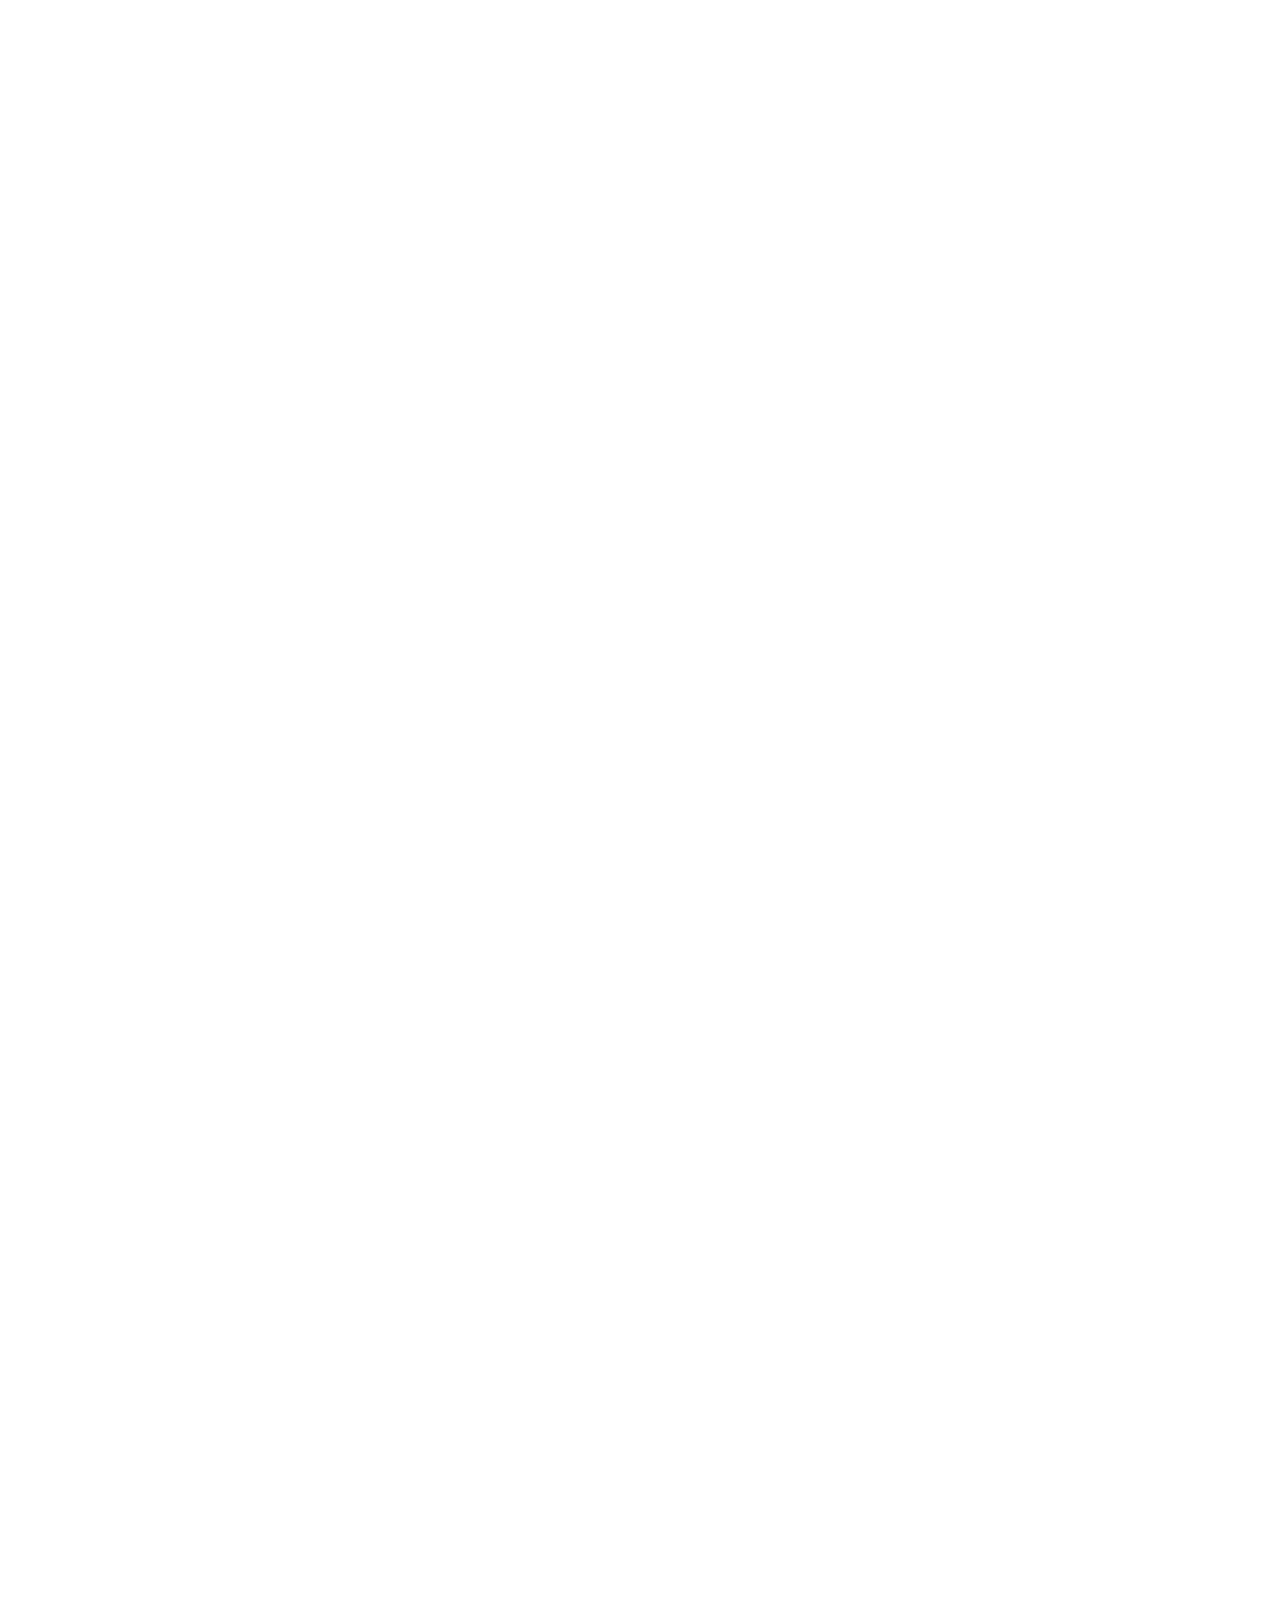
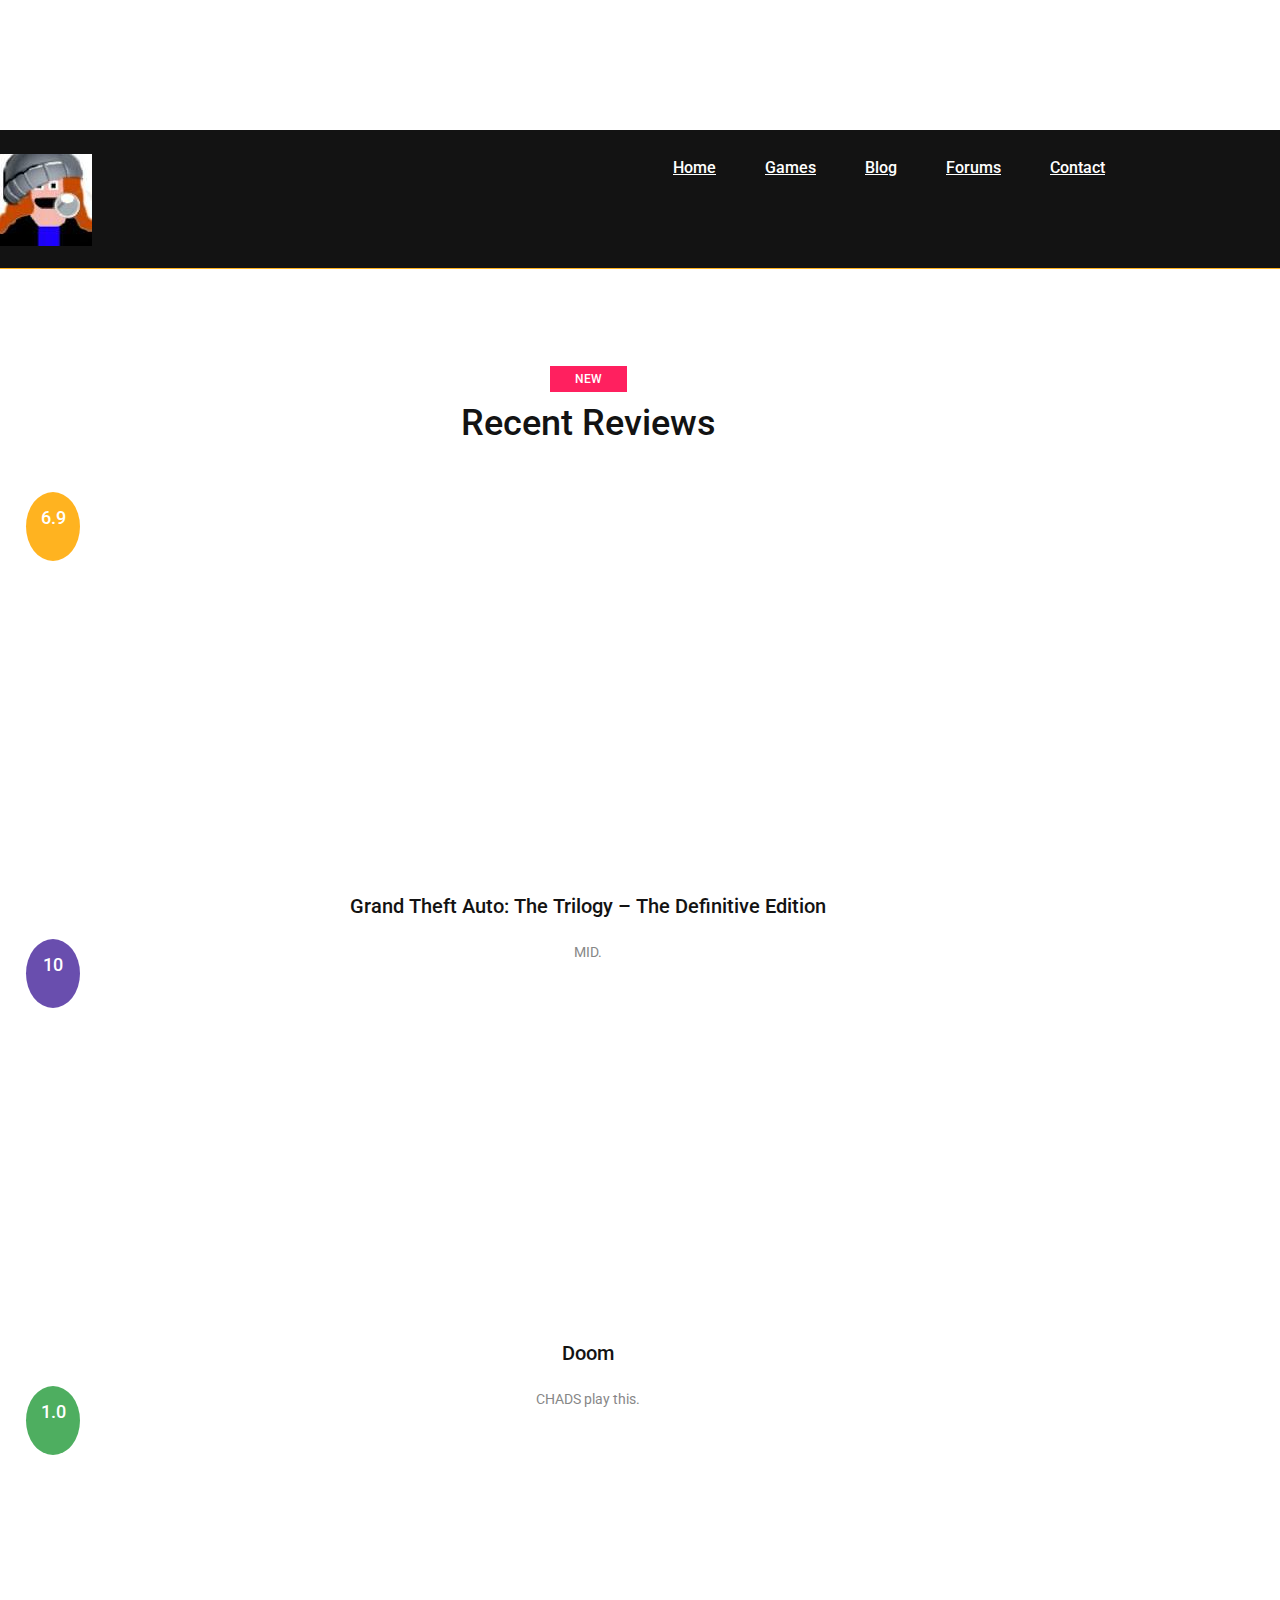
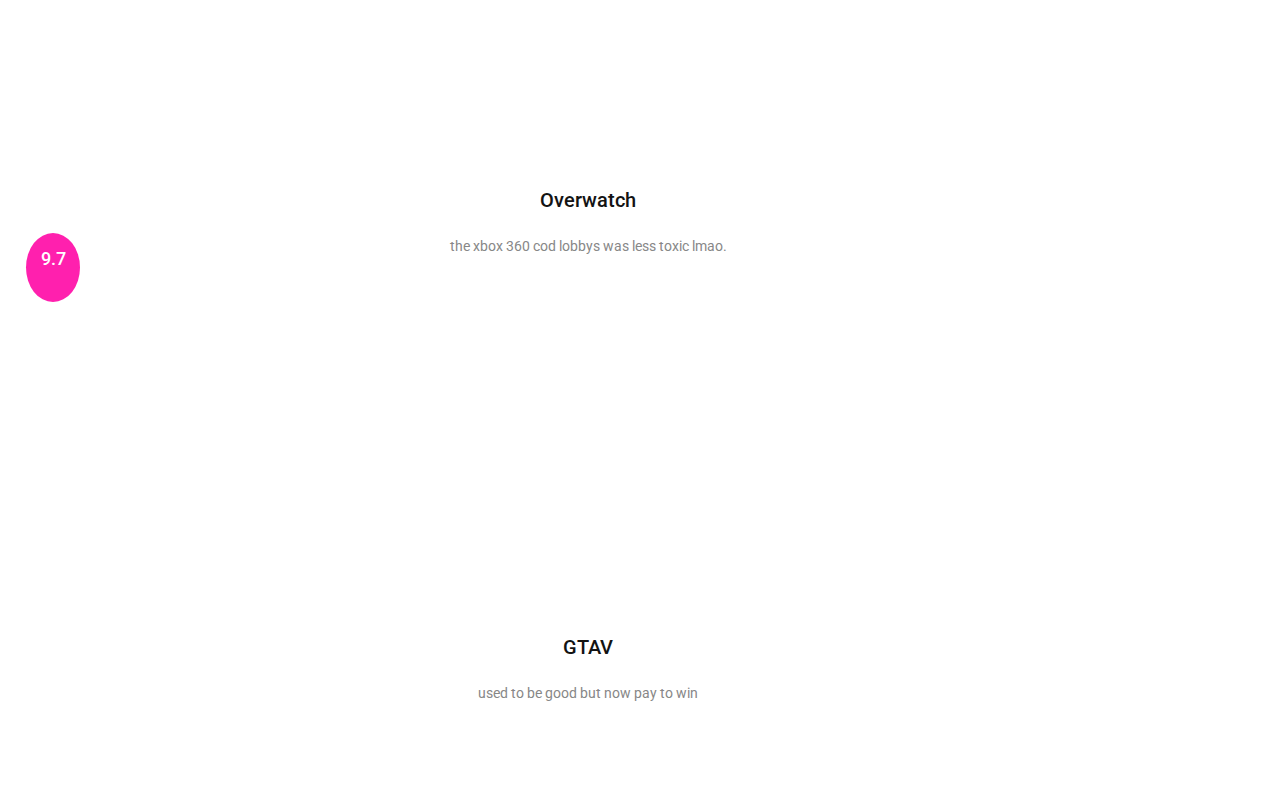
==== commit 165cecd1: "Update index.html" ====
--- a/index.html
+++ b/index.html
@@ -66,9 +66,7 @@
 			<!-- logo -->
 			<a class="site-logo" href="index.html">
 				<img src="img/logo.png" alt="">
-			</a>
-			<div class="user-panel">
-				<a href="#">Login</a>  /  <a href="#">Register</a>
+		
 			</div>
 			<!-- responsive -->
 			<div class="nav-switch">
